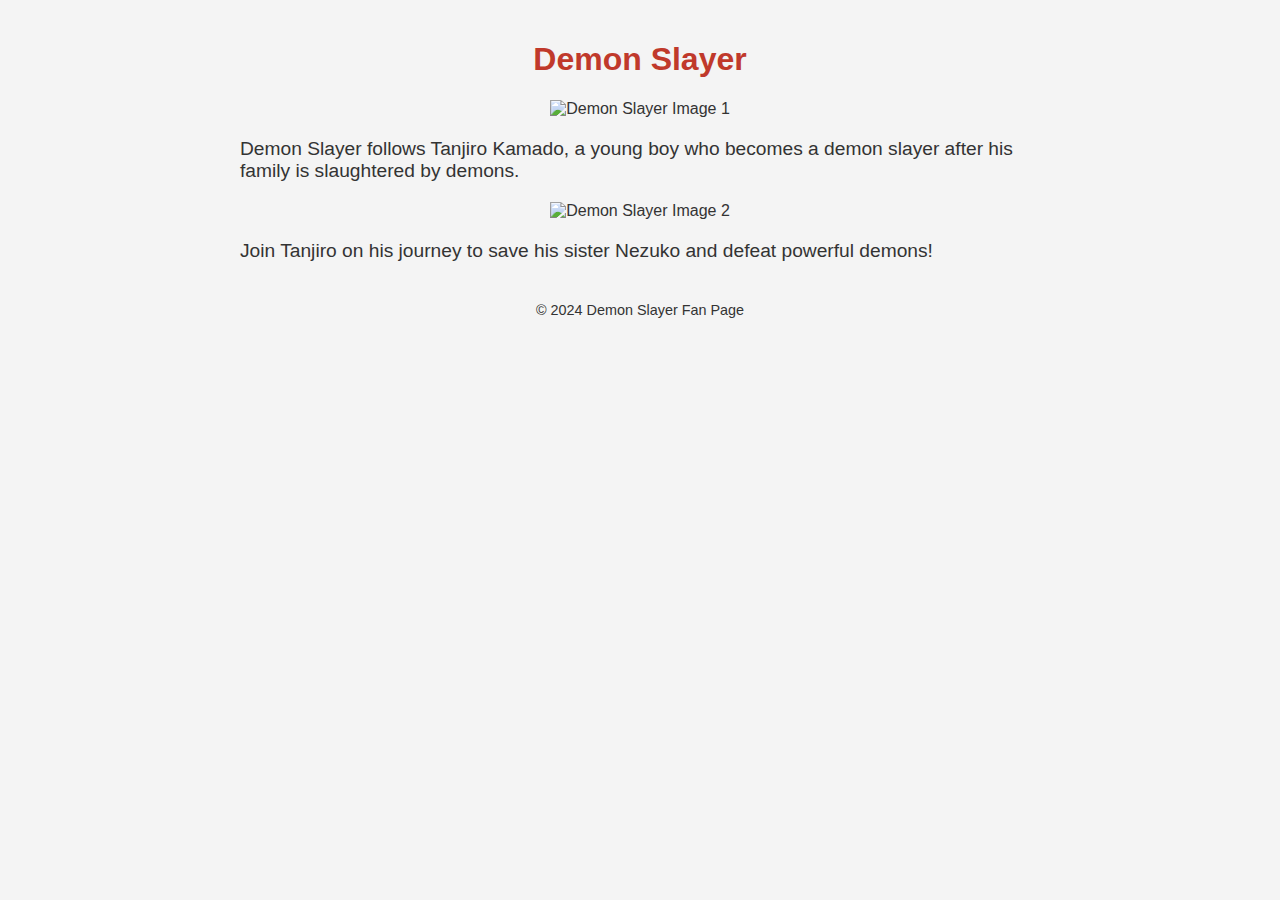
==== index.html @ dce86fd5 "first commit" ====
<!DOCTYPE html>
<html lang="en">
<head>
    <meta charset="UTF-8">
    <meta name="viewport" content="width=device-width, initial-scale=1.0">
    <title>Document</title>
    <link rel="stylesheet" href="styles.css">
</head>
<body>
    <div class="container">
        <h1>Demon Slayer</h1>

        <div class="image-container">
            <img src="path/to/your/image1.jpg" alt="Demon Slayer Image 1">
        </div>

        <div class="description">
            <p>Demon Slayer follows Tanjiro Kamado, a young boy who becomes a demon slayer after his family is slaughtered by demons.</p>
        </div>

        <div class="image-container">
            <img src="path/to/your/image2.jpg" alt="Demon Slayer Image 2">
        </div>

        <div class="description">
            <p>Join Tanjiro on his journey to save his sister Nezuko and defeat powerful demons!</p>
        </div>

        <footer>
            <p>&copy; 2024 Demon Slayer Fan Page</p>
        </footer>
    </div>
    <script src="index.js"></script>
</body>
</html>
---- styles.css ----
body {
    font-family: Arial, sans-serif;
    background-color: #f4f4f4;
    color: #333;
    margin: 0;
    padding: 20px;
}
h1 {
    text-align: center;
    color: #c0392b;
}
.container {
    max-width: 800px;
    margin: auto;
}
.image-container {
    text-align: center;
    margin: 20px 0;
}
img {
    max-width: 100%;
    height: auto;
}
.description {
    margin: 20px 0;
    font-size: 1.2em;
}
footer {
    text-align: center;
    margin-top: 40px;
    font-size: 0.9em;
}
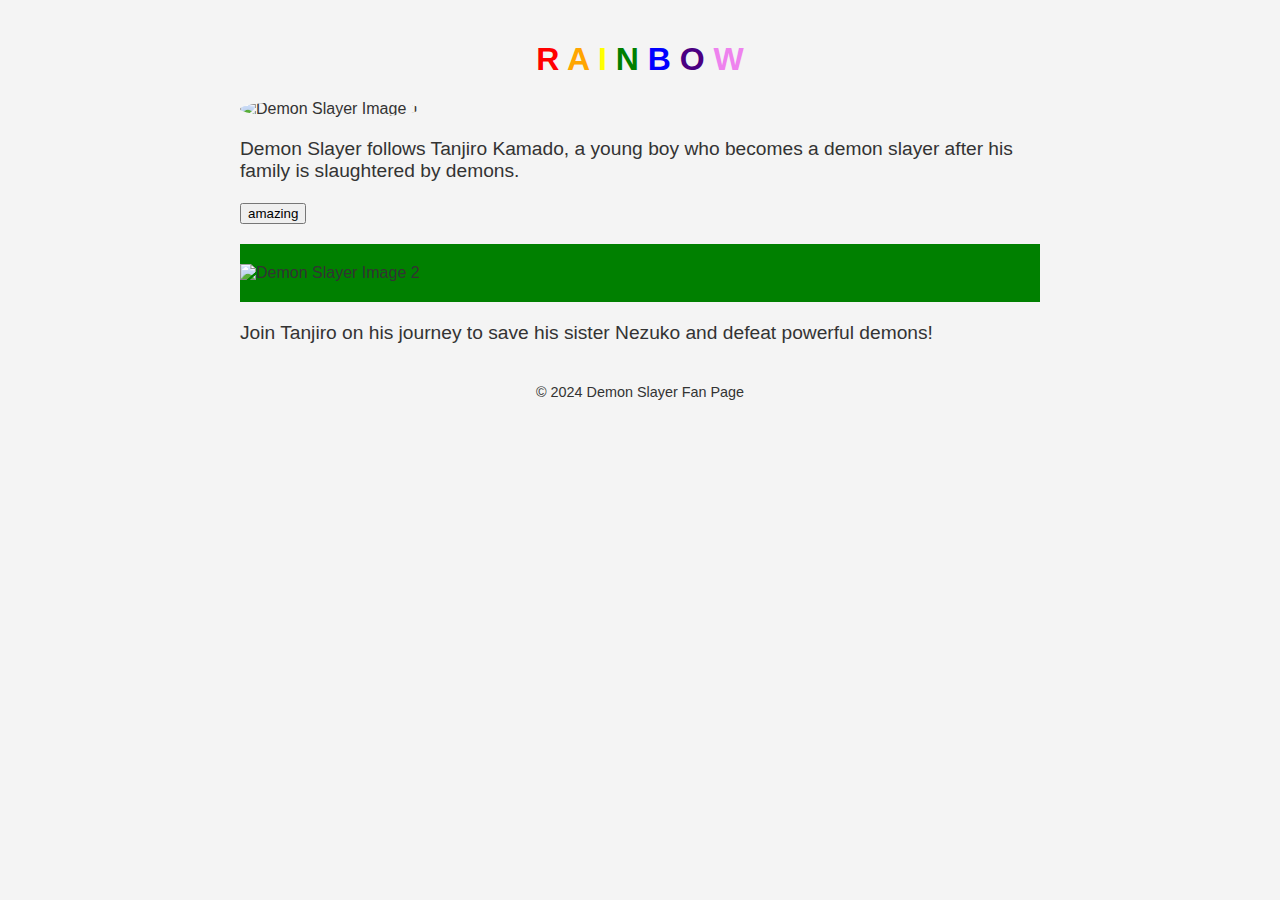
==== commit ea18c651: "practice" ====
--- a/index.html
+++ b/index.html
@@ -8,22 +8,32 @@
 </head>
 <body>
     <div class="container">
-        <h1>Demon Slayer</h1>
+        <h1>
+            <span>R</span>
+            <span>A</span>
+            <span>I</span>
+            <span>N</span>
+            <span>B</span>
+            <span>O</span>
+            <span>W</span>
+        </h1>
 
-        <div class="image-container">
-            <img src="path/to/your/image1.jpg" alt="Demon Slayer Image 1">
+        <div class="image-container1">
+            <img src="https://www.sheknows.com/wp-content/uploads/2024/03/how-to-watch-demon-slayer-season-4-FI.jpg?w=1024" alt="Demon Slayer Image 1">
         </div>
 
         <div class="description">
             <p>Demon Slayer follows Tanjiro Kamado, a young boy who becomes a demon slayer after his family is slaughtered by demons.</p>
+            <button>amazing</button>
         </div>
 
-        <div class="image-container">
-            <img src="path/to/your/image2.jpg" alt="Demon Slayer Image 2">
+        <div >
+            <img class="image-container" src="https://www.sheknows.com/wp-content/uploads/2024/03/how-to-watch-demon-slayer-season-4-FI.jpg?w=1024" alt="Demon Slayer Image 2">
         </div>
 
         <div class="description">
             <p>Join Tanjiro on his journey to save his sister Nezuko and defeat powerful demons!</p>
+            
         </div>
 
         <footer>
